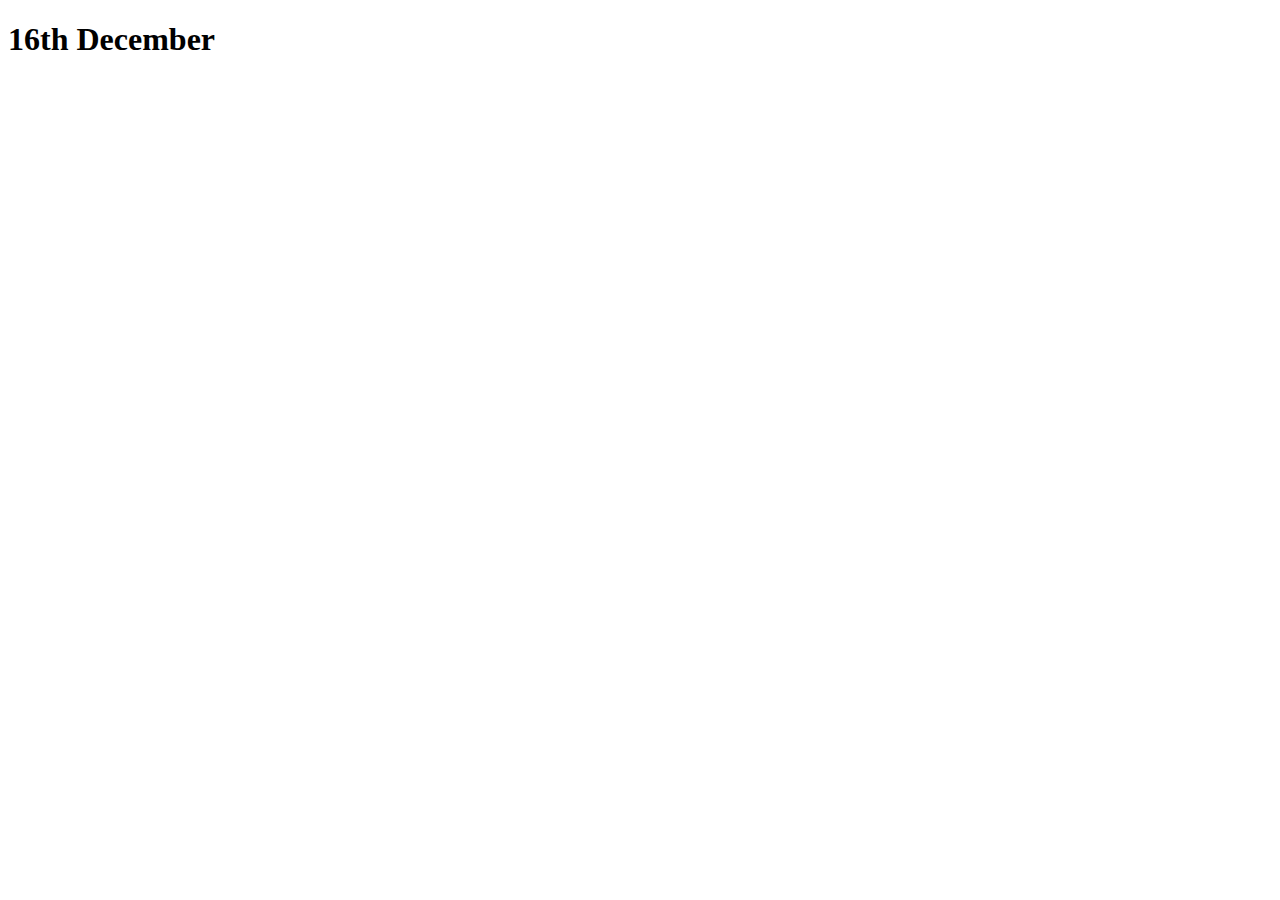
==== index.html @ 43850ec3 "Add files via upload" ====
<!DOCTYPE html>
<html lang="en">
<head>
    <meta charset="UTF-8">
    <meta name="viewport" content="width=device-width, initial-scale=1.0">
    <title>Document</title>
</head>
<body>
    <h1 id="Welcome-msg"> 16th December </h1>
    <script src="js/main.js"></script>
</body>
</html>
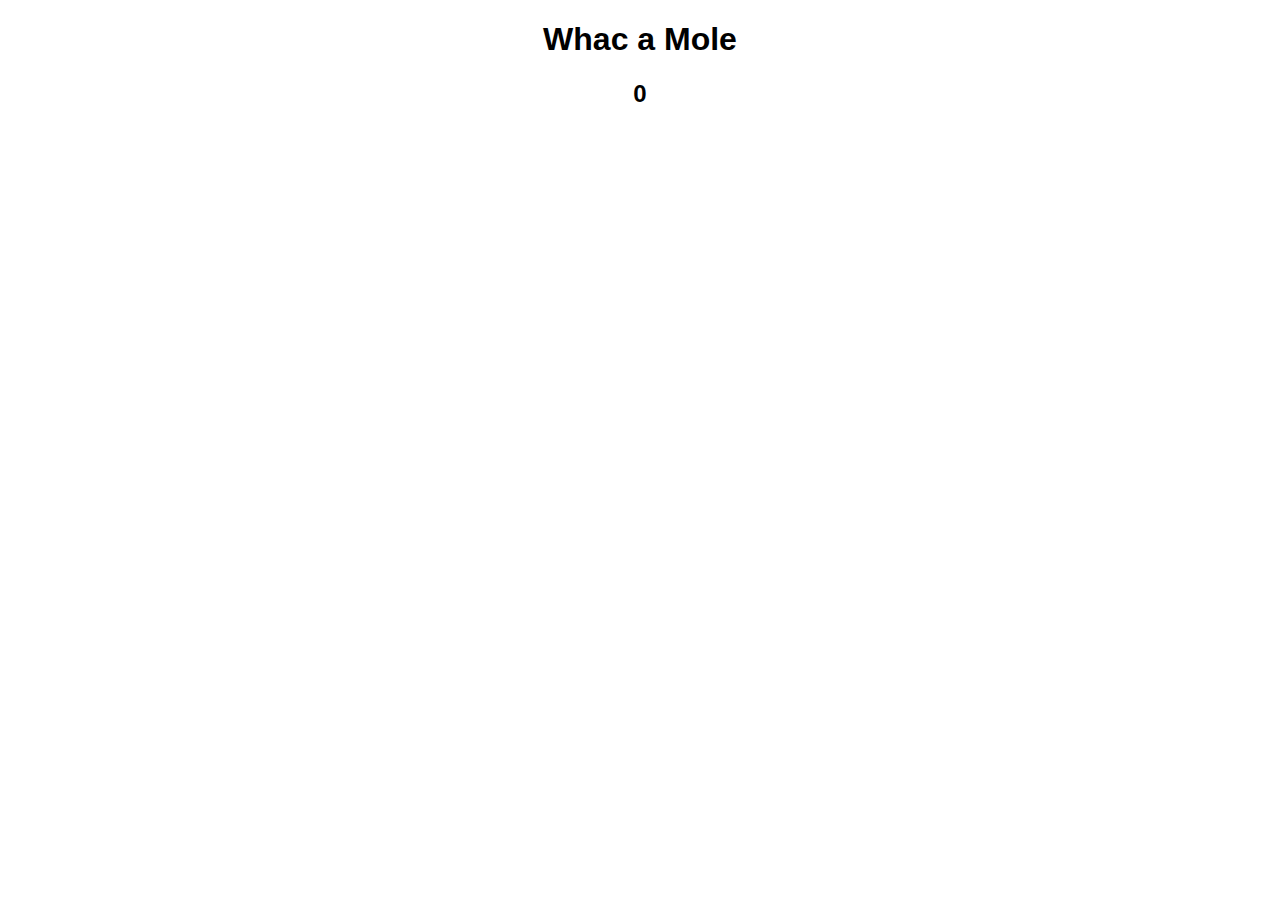
==== commit 70fd30e1: "Add files via upload" ====
--- a/index.html
+++ b/index.html
@@ -3,10 +3,15 @@
 <head>
     <meta charset="UTF-8">
     <meta name="viewport" content="width=device-width, initial-scale=1.0">
-    <title>Document</title>
+    <title>Whac a Mole</title>
+    <link rel="stylesheet" href="mole.css">
+    <script src="mole.js"></script>
 </head>
 <body>
-    <h1 id="Welcome-msg"> 16th December </h1>
-    <script src="js/main.js"></script>
+    <h1>Whac a Mole</h1>
+    <h2 id="score">0</h2>
+    <!-- 3x3 -->
+    <div id="board">
+    </div>
 </body>
-</html>+</html>
--- a/mole.css
+++ b/mole.css
@@ -0,0 +1,41 @@
+body {
+  font-family: Arial, Helvetica, sans-serif;
+  text-align: center;
+  background: url("./images/mario-bg.jpg");
+  background-size: cover;
+}
+
+#board {
+  width: 540px;
+  height: 540px;
+  /* background-color: green; */
+
+  margin: 0 auto;
+  display: flex;
+  flex-wrap: wrap;
+
+  background: url("./images/soil.png");
+  background-size: cover;
+  border: 3px solid white;
+  border-radius: 25px;
+}
+
+#board div {
+  /* board = 540 x 540, divide into 3x3 tiles --> 180 x 180 per div */
+  width: 180px;
+  height: 180px;
+  background-image: url("./images/pipe.png");
+  background-size: cover;
+}
+
+#board div img {
+  /* all img tags inside tiles */
+  width: 100px;
+  height: 100px;
+
+  user-select: none;
+  -moz-user-select: none;
+  -webkit-user-drag: none;
+  -webkit-user-select: none;
+  -ms-user-select: none;
+}
